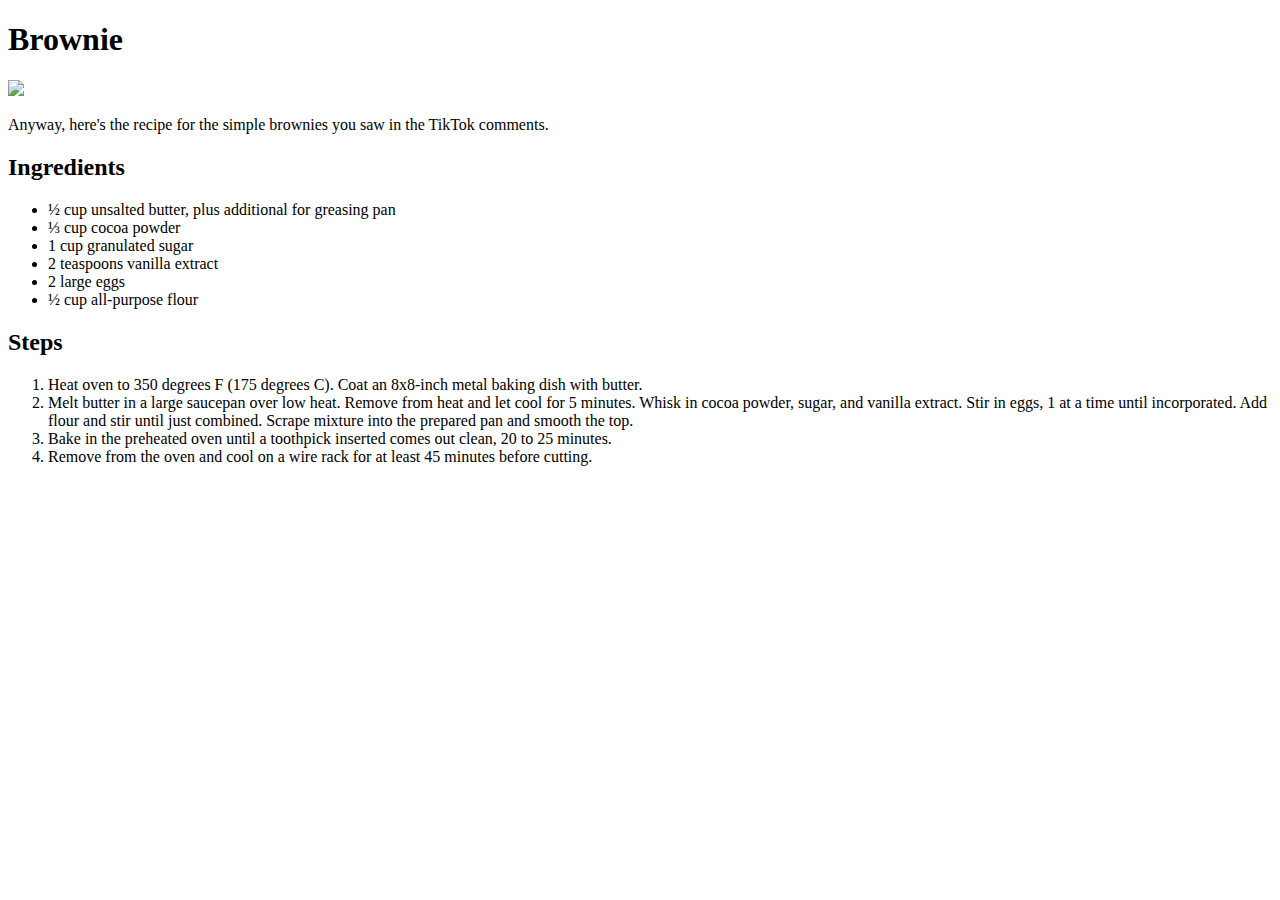
==== recipes/brownie.html @ cfdde911 "Fill the brownie recipe website" ====
<!DOCTYPE html>
<html lang="en">
<head>
    <meta charset="UTF-8">
    <meta http-equiv="X-UA-Compatible" content="IE=edge">
    <meta name="viewport" content="width=device-width, initial-scale=1.0">
    <title>Brownie</title>
</head>
<body>
    <h1>Brownie</h1>
    <img src="https://www.allrecipes.com/thmb/ifdVbKjSa16tsNDL0UJKeoYIjGs=/750x0/filters:no_upscale():max_bytes(150000):strip_icc():format(webp)/AllrecipesBrownies-1-SaraHaas-4x3-1-6b53fd2e97ff460191ae48b939f26b20.jpg">
    <p>Anyway, here's the recipe for the simple brownies you saw in the TikTok comments.</p>

    <h2>Ingredients</h2>
    <ul>
        <li>½ cup unsalted butter, plus additional for greasing pan</li>
        <li>⅓ cup cocoa powder</li>
        <li>1 cup granulated sugar</li>
        <li>2 teaspoons vanilla extract</li>
        <li>2 large eggs</li>
        <li>½ cup all-purpose flour</li>
    </ul>

    <h2>Steps</h2>

    <ol>
        <li>Heat oven to 350 degrees F (175 degrees C). Coat an 8x8-inch metal baking dish with butter.</li>
        <li>Melt butter in a large saucepan over low heat. Remove from heat and let cool for 5 minutes. Whisk in cocoa powder, sugar, and vanilla extract. Stir in eggs, 1 at a time until incorporated. Add flour and stir until just combined. Scrape mixture into the prepared pan and smooth the top.</li>
        <li>Bake in the preheated oven until a toothpick inserted comes out clean, 20 to 25 minutes.</li>
        <li>Remove from the oven and cool on a wire rack for at least 45 minutes before cutting.</li>
    </ol>
</body>
</html>
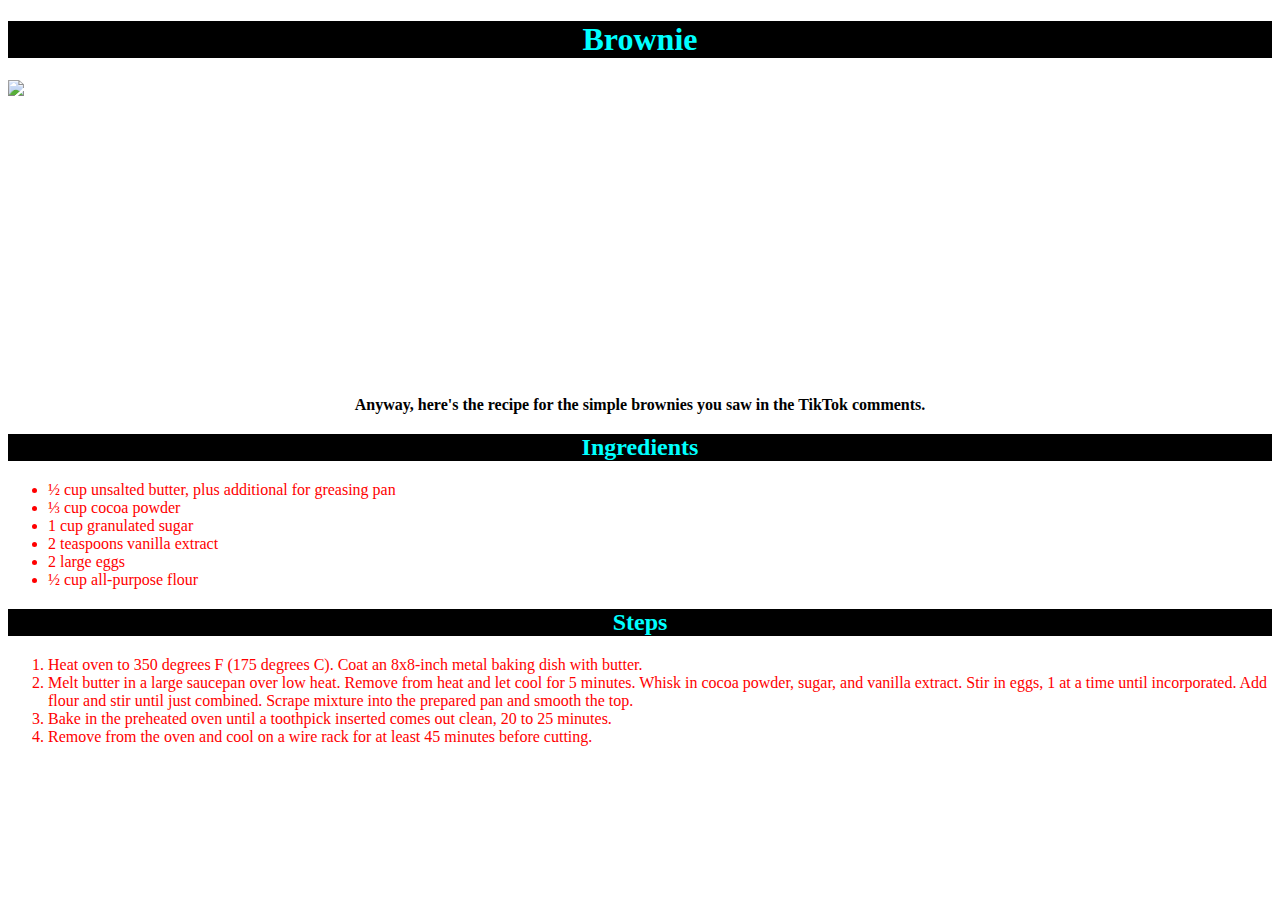
==== commit 71ad408e: "Create css file and add style to index and recipes" ====
--- a/recipes/brownie.html
+++ b/recipes/brownie.html
@@ -5,14 +5,15 @@
     <meta http-equiv="X-UA-Compatible" content="IE=edge">
     <meta name="viewport" content="width=device-width, initial-scale=1.0">
     <title>Brownie</title>
+    <link rel="stylesheet" href="../style.css">
 </head>
 <body>
-    <h1>Brownie</h1>
-    <img src="https://www.allrecipes.com/thmb/ifdVbKjSa16tsNDL0UJKeoYIjGs=/750x0/filters:no_upscale():max_bytes(150000):strip_icc():format(webp)/AllrecipesBrownies-1-SaraHaas-4x3-1-6b53fd2e97ff460191ae48b939f26b20.jpg">
+    <h1 class="header">Brownie</h1>
+    <img class="img" src="https://www.allrecipes.com/thmb/ifdVbKjSa16tsNDL0UJKeoYIjGs=/750x0/filters:no_upscale():max_bytes(150000):strip_icc():format(webp)/AllrecipesBrownies-1-SaraHaas-4x3-1-6b53fd2e97ff460191ae48b939f26b20.jpg">
     <p>Anyway, here's the recipe for the simple brownies you saw in the TikTok comments.</p>
 
-    <h2>Ingredients</h2>
-    <ul>
+    <h2 class="header">Ingredients</h2>
+    <ul class="ing">
         <li>½ cup unsalted butter, plus additional for greasing pan</li>
         <li>⅓ cup cocoa powder</li>
         <li>1 cup granulated sugar</li>
@@ -21,9 +22,9 @@
         <li>½ cup all-purpose flour</li>
     </ul>
 
-    <h2>Steps</h2>
+    <h2 class="header">Steps</h2>
 
-    <ol>
+    <ol class="steps">
         <li>Heat oven to 350 degrees F (175 degrees C). Coat an 8x8-inch metal baking dish with butter.</li>
         <li>Melt butter in a large saucepan over low heat. Remove from heat and let cool for 5 minutes. Whisk in cocoa powder, sugar, and vanilla extract. Stir in eggs, 1 at a time until incorporated. Add flour and stir until just combined. Scrape mixture into the prepared pan and smooth the top.</li>
         <li>Bake in the preheated oven until a toothpick inserted comes out clean, 20 to 25 minutes.</li>
--- a/style.css
+++ b/style.css
@@ -0,0 +1,31 @@
+.recipes{
+    color: red;
+    font-size: 25px;
+    text-align: left;
+}
+
+.header{
+    text-align: center;
+    color:aqua;
+    background-color: black;
+    font-weight: bold;
+}
+
+.img{
+    margin: auto;
+    display: block;
+    height: 300px;
+    width: auto;
+}
+
+
+.ing,
+.steps{
+    color: red;
+    
+}
+
+p{
+    font-weight: bold;
+    text-align: center;
+}